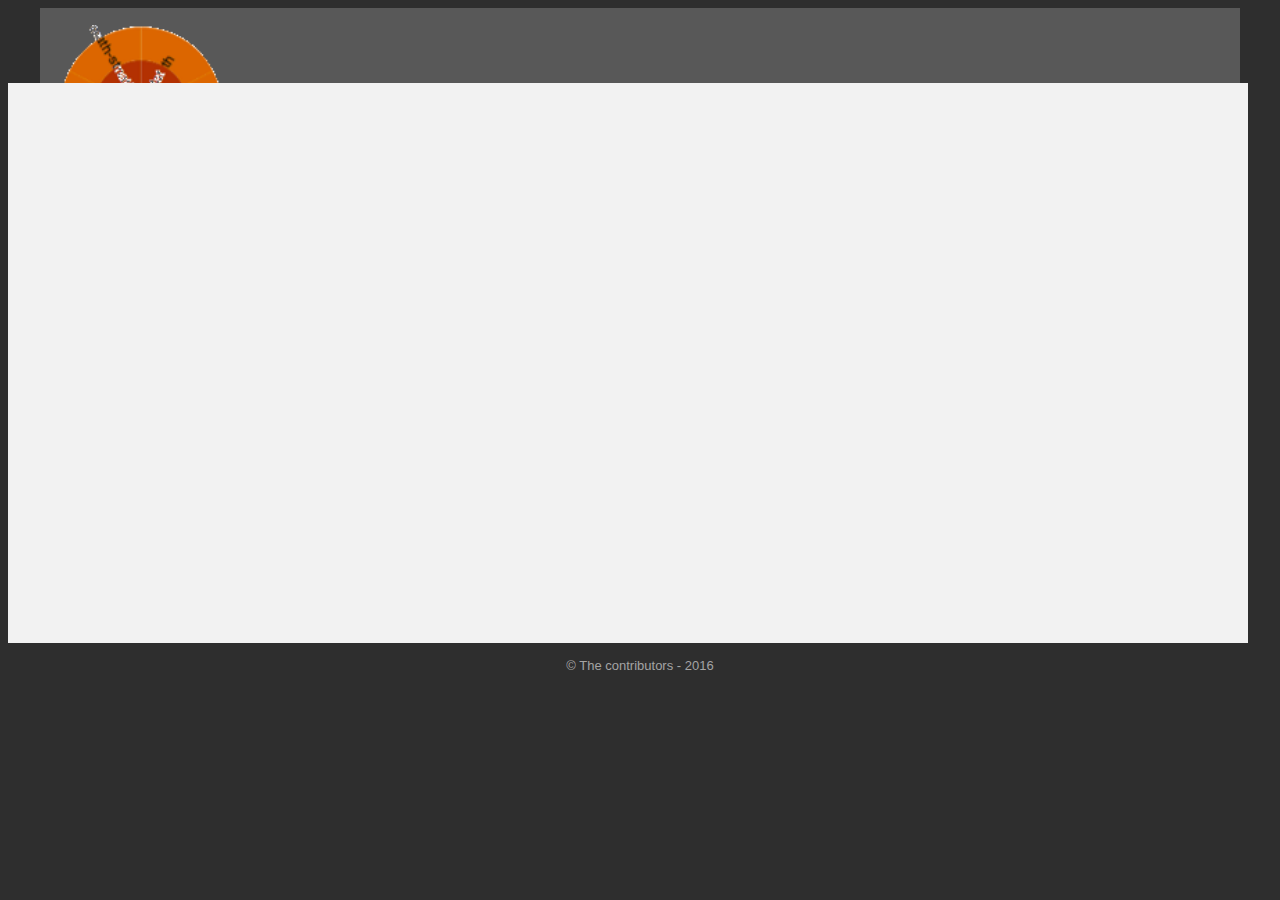
==== index.html @ 244c8a08 "updating to support the latest nerd api - starting nerd javascript client" ====
<!DOCTYPE HTML>
<html>
    <head>
        <meta charset="utf-8" />
        <title>Demo HAL</title>
        <link rel="icon" type="image/x-icon" href="data/images/favicon.ico"/> 
        <link rel="shortcut icon" type="image/x-icon" href="data/images/favicon.ico"/>
        <link rel="stylesheet" href="bower_components/bootstrap/dist/css/bootstrap.min.css"/>
        <!--
                <link rel="stylesheet" href="bower_components/bootstrap-multiselect/dist/css/bootstrap-multiselect.css" type="text/css"/>-->
        <link rel="stylesheet" href="bower_components/components-font-awesome/css/font-awesome.min.css">
        <link rel="stylesheet" href="bower_components/awesome-bootstrap-checkbox/awesome-bootstrap-checkbox.css"/>
        <link rel="stylesheet" href="bower_components/jquery-ui/themes/smoothness/jquery-ui.min.css">

        <link rel="stylesheet" href="css/anhalytics.css"/>
        <link rel="stylesheet" href="css/annotations.css"/>


        <script type="text/javascript" src="bower_components/jquery/dist/jquery.min.js"></script>

        <script type="text/javascript" src="bower_components/jquery-ui/jquery-ui.min.js"></script>
        <script type="text/javascript" src="bower_components/bootstrap/dist/js/bootstrap.min.js"></script>  

        <!--        <script type="text/javascript" src="bower_components/bootstrap-multiselect/dist/js/bootstrap-multiselect.js"></script>-->
        <script type="text/javascript" src="lib/linkify/1.0/jquery.linkify-1.0-min.js"></script>
        <script type="text/javascript" src="bower_components/d3/d3.min.js "></script>
        <script type="text/javascript" src="bower_components/d3-cloud/build/d3.layout.cloud.js "></script>
        <script type="text/javascript" src="bower_components/protovis/protovis-r3.2.js"></script>
        <script type="text/javascript" src="lib/Porter-Stemmer/stemmer.js"></script>

        <!-- for nicer rendering of wikipedia abstracts -->
        <script type="text/javascript" src="lib/wiki/wiki2html.js"></script>
        <link href="lib/wiki/wiky.css" rel="stylesheet" type="text/css">

        <script type="text/x-mathjax-config">
            MathJax.Hub.Config({
            tex2jax: {inlineMath: [['$','$'], ['\\(','\\)']]},
            TeX: {
              extensions: ["mediawiki-texvc.js"]
            }
            });
        </script>
        <script type="text/javascript" src="bower_components/MathJax/MathJax.js?config=TeX-AMS-MML_HTMLorMML"></script>

        <script src="js/resource/config.js"></script>
        <script type="text/javascript" src="js/utilities.js"></script>
        <script type="text/javascript" src="js/elasticsearchquery.js"></script>
        <script type="text/javascript" src="js/parsers.js"></script>
        <script type="text/javascript" src="js/recordBuild.js"></script>
        <script type="text/javascript" src="js/extension.js"></script>
        <script type="text/javascript" src="js/modals.js"></script>
        <!--script type="text/javascript" src="js/disambiguation.js"></script-->
        <script type="text/javascript">
            var options = $.extend(defaults, {
                aggs: [
                    {'field': '$teiCorpus.$teiHeader.$fileDesc.$sourceDesc.$biblStruct.$monogr.$imprint.$date.$type_datePub', 'display': 'publication_date', 'type': 'date', 'view': 'graphic'},
                    {'field': '$teiCorpus.$teiHeader.$profileDesc.$textClass.$classCode.$scheme_halDomain_abbrev', 'display': 'subject-headers', 'size': 20, 'type': 'taxonomy', 'view': 'graphic'},
                    {'field': '$teiCorpus.$teiHeader.$profileDesc.$textClass.$keywords.$type_author.$term.notAnalyzed', 'display': 'keywords', 'size': 10, 'type': 'cloud', 'view': 'graphic'},
                    {'field': '$teiCorpus.$teiHeader.$profileDesc.$langUsage.$language', 'display': 'language', 'size': 6, 'type': 'country', 'view': 'graphic'},
                    {'field': '$teiCorpus.$teiHeader.$fileDesc.$sourceDesc.$biblStruct.$analytic.$author.$affiliation.$org.$desc.$address.key', 'display': 'country', 'size': 6, 'type': 'country', 'view': 'graphic'},
                    {'field': '$teiCorpus.$teiHeader.$fileDesc.$sourceDesc.$biblStruct.$analytic.$author.$affiliation.$org.$orgName', 'display': 'Organisation', 'size': 6, 'type': 'entity', 'view': 'textual'},
                    {'field': '$teiCorpus.$teiHeader.$fileDesc.$sourceDesc.$biblStruct.$analytic.$author.$persName.$fullName.notAnalyzed', 'display': 'Author', 'size': 10, 'type': 'entity', 'view': 'textual'},
                    {'field': '$teiCorpus.$standoff.$category.category', 'display': 'wikipedia_categories', 'size': 10, 'type': 'entity', 'view': 'textual'},
                    {'field': '$teiCorpus.$standoff.$keyterm.preferredTerm', 'display': 'keyterms', 'size': 10, 'type': 'entity', 'view': 'textual'},
                    {'field': '$teiCorpus.$teiHeader.$profileDesc.$textClass.$classCode.$scheme_halTypology_abbrev', 'display': 'document_types', 'size': 20, 'type': 'class', 'view': 'graphic'},
                ]
            });

            var doc_types = {"COMM": "Conference papers", "ART": "Journal articles", "POSTER": "Poster communications", "OUV": "Books", "COUV": "Book section", "DOUV": "Directions of work or proceedings", "REPORT": "Reports", "THESE": "Theses", "HDR": "Accreditation to supervise research", "LECTURE": "Lectures", "UNDEFINED": "Preprints, Working Papers", "OTHER": "Other publications"};
        </script>

        <script type="text/javascript" src="search/hal.facetview.js"></script>
        <script type="text/javascript" src="js/nerd.js"></script>
        <script type="text/javascript" src="js/annotations.js"></script>

        <script type="text/javascript">
            $(function () {
            });
            $(function () {


                $('#facet-view-simple').facetview(options, record_metadata);
                // set up form
                $('.demo-form').submit(function (e) {
                    e.preventDefault();
                    var $form = $(e.target);
                    var _data = {};
                    $.each($form.serializeArray(), function (idx, item) {
                        _data[item.name] = item.value;
                    });
                    $('.facet-view-here').facetview(_data);
                });
            });

        </script>
    </head>

    <body>

        <header>
            <div class="header-container">
                <div class="col-md-2 col-sm-3 col-xs-3 no-padding"><a href="index.html?mode_query=simple"><img src="data/images/LogoAnhalitycs.png" style="padding-left:5px;padding-top:17px;width:1000px;"></a></div>
                <div class="col-md-2 col-sm-3 col-xs-3 no-padding"><a href="https://www.inria.fr" target="_blank"><img src="data/images/logo_INRIA_fr.png"  style="padding-left:40px;padding-top:10px;width:190px;"></a></div>
                <div class="col-md-2 col-sm-3 col-xs-3 no-padding"><a href="https://hal.archives-ouvertes.fr/" target="_blank"><img src="data/images/hal.logo.png"  style="padding-left:40px;padding-top:12px;width:135px;"></a></div>
                <div class="col-lg-4 col-md-5 col-sm-5 col-xs-4 no-padding"></div>
                <div class="col-lg-4 col-md-4 col-sm-3 col-xs-4 pull-right no-padding">
                    <small><span style="padding-left:40px;color:#AE0C0C;position:relative; float:right;">
                            <!--a href="">Documentation</a>
                            <a href="index.html?mode_query=simple">simple</a> 
                            <a href="dashboard.html">dashboard</a-->
                        </span></small>
                </div>
            </div>
        </header>

        <div class="content-container container">
            <div id="facet-view-simple">
                <div id="facetview">
                    <div class="row">
                        <div class="col-md-3 ">
                            <div id="facetview_filters"></div>
                        </div>
                        <div class="col-md-9" id="facetview_rightcol" style="position:relative;" >                            
                            <!--div class="row" id="facetview_presentation" style="margin-bottom: 150px;"></div-->
                            <div id="facetview_searchbars">
                                <!--div id="facetview_searchbar1" style="width:900px" class="row input-group clonedDiv">
                                    <div class="btn-group">
                                        <button id="selected-tei-field1" class=" btn btn-default dropdown-toggle" style="width:80px" data-toggle="dropdown" >all fields <span class="caret"></span></button><ul class="dropdown-menu tei-fields"><li><a href="#">all fields</a></li><li><a href="#">author</a></li><li><a href="#">title</a></li><li><a href="#">abstract</a></li><li><a href="#">keyword</a></li></ul>
                                    </div>
                                    <div class="btn-group">
                                        <button id="selected-lang-field1" class=" selected-lang-field btn btn-default dropdown-toggle" style="width:75px" data-toggle="dropdown">all lang <span class="caret"></span></button><ul class="dropdown-menu lang-fields"><li><a href="#">all lang</a></li><li><a href="#">en</a></li><li><a href="#">fr</a></li><li><a href="#">de</a></li></ul>
                                    </div>
                                        <div class="btn-group"> <button id="selected-bool-field1" class="selected-bool-field btn btn-default dropdown-toggle" style="width:80px" data-toggle="dropdown">must <span class="caret"></span></button><ul class="dropdown-menu bool-fields"><li><a href="#">should</a></li><li><a href="#">must</a></li><li><a href="#">must_not</a></li></ul>
                                    </div>
                                    <div style="min-width: 300px;" class="btn-group">
                                        <input type="text" class="form-control" id="facetview_freetext1" name="q" value="" aria-describedby="sizing-addon1" placeholder="search term" autofocus />
                                    </div>
                                    <div class="btn-group">
                                        <button type="button" class="btn btn-default dropdown-toggle" data-toggle="dropdown" aria-haspopup="true" aria-expanded="false"><span class="glyphicon glyphicon-cog"></span><span class="caret"></span></button><ul class="dropdown-menu"><li><a id="facetview_partial_match" href="">partial match</a></li><li><a id="facetview_exact_match" href="">exact match</a></li><li><a id="facetview_fuzzy_match" href="">fuzzy match</a></li><li><a id="facetview_match_all" href="">match all</a></li><li><a id="facetview_match_any" href="">match any</a></li><li><a href="#">clear all</a></li><li class="divider"></li><li><a target="_blank" href="http://lucene.apache.org/java/2_9_1/queryparsersyntax.html">query syntax doc.</a></li><li class="divider"></li><li><a id="facetview_howmany" href="#">results per page ({{HOW_MANY}})</a></li></ul>
                                        <button type="button" id="disambiguate1" class="btn btn-default" disabled="true">Disambiguate</button>
                                        <button class="btn btn-default" id="facetview_fieldbuttons" href="" type="button"><i class="glyphicon glyphicon-plus"></i></button>
                                    </div>
                                    <div class="btn-group" style="margin-left:10px;"><a id="close-searchbar1" style="display:none; color:black;" onclick='$("#facetview_searchbar1").remove()'><span class="glyphicon glyphicon-remove"></span></a></div>
                                </div-->
                            </div>

                            <div style="clear:both;margin-left:-20px;" id="facetview_selectedfilters"></div>
                            <div class="row" id="results_summary"></div>
                            <div class="row" id="disambiguation_panel"></div>
                            <table class="row table" style="margin-bottom:0px; border-radius:25px;-moz-border-radius:25px;" id="facetview_results"></table>
                            <div class="row table" id="facetview_metadata"></div>
                        </div>
                    </div>
                    <!--div class="note">Our corpus currently includes only HAL-inria papers.</div-->
                </div>
            </div>

        </div>

        <footer>
            <p class="small text-muted">&copy; The contributors - 2016 </p>
        </footer>
    </body>
</html>
---- css/anhalytics.css ----
/** 
 *   Created on : Jan 4, 2016, 2:45:25 PM
 *   Author     : achraf
 */


body {
    padding-top: 0px;
    font-family: "HelveticaNeue", "Helvetica Neue", Helvetica, Arial, sans-serif;
    color: #A4A4A4;
    background-color: #2E2E2E;
    font-size: 12px;
    line-height: 1.5;
}

/* PL: correct sizing of input box for Firefox and Safari */
.input-date {
    /*box-sizing: border-box;*/
    height: 24px; 
    line-height: 24px;
    border-radius: 0;
    -webkit-appearance: none;
    -moz-appearance: none;
    border: 1px solid gray;
}

/* avoid ugly blue focus on search bar */
.form-control:focus{
    border-color: #D42C2C;
    -webkit-box-shadow: none;
    box-shadow: none;
}

#facetview_presentation h1 {
    color: #696565;
    font-size: 22.4px;
    font-weight: 200;
    text-align: center;
    width: 620px;
    padding-bottom: 50px;
    padding-top: 10px;
}

.note {
    background: rgba(74,109,129,.3);
    bottom: 0;
    left: 0;
    color: #1E303C;
    padding: 0 20px;
    position: absolute;
    width: 100%;
    font-weight: bold;
    text-align: center;
    z-index: 10;
}


.input-group {
    padding-right: 100px;
    width: 800px;
}

.no-padding {
    padding: 0!important;
}

.header-container {
    background-color:#585858;
    height: 75px;
    width: 1200px;
    margin-right: auto;
    margin-left: auto;

}

.container {
     background-color: #f2f2f2; 
    color: #222;
    padding: 20px;
    word-break: normal;
    width: 1200px;
    position: relative;
    min-height: 520px;
}

footer p {
    text-align: center;
}

ul, menu, dir {
    display: block;
    list-style-type: disc;
    -webkit-margin-before: 1em;
    -webkit-margin-after: 1em;
    -webkit-margin-start: 0px;
    -webkit-margin-end: 0px;
    -webkit-padding-start: 40px;
    list-style: none;
    margin: 0;
    padding: 0;
}

.row {
    margin-right: -15px;
    margin-left: -15px;
}

.row.result {
    margin-right: -8px;
    margin-left: -8px;
}

div {
    display: block;
}

img {
    max-width: 100%;
    width: auto \9;
    height: auto;
    vertical-align: middle;
    border: 0;
    -ms-interpolation-mode: bicubic;
}

blockquote, h1, h2, h3, h4, h5, h6, q {
    font-family: Roboto,Helvetica,Arial,sans-serif;
    margin-bottom: 15px;
    font-size: 24px;
    color: #000000;
    font-weight: 400;
}

h1 {
    font-size: 30px;
}

h3 {
    font-size: 14px;
    line-height: 1.43;
}

/*a:focus, a:hover, a:active {
    color: #3367d6;
    text-decoration: underline;
}*/

#facetview_rightcol a:focus{outline:thin dotted #BC0E0E;outline:5px auto -webkit-focus-ring-color;outline-offset:-2px;}
#facetview_rightcol a:hover,a:active{outline:0;color:#BC0E0E;}
#facetview_rightcol a{color:#D42C2C;text-decoration:none;}                
#facetview_rightcol a:hover{text-decoration:underline;}

/* PL: tables */ 

/* .table th{background-color:#FCF8E3;} 
.table tr{background-color:#FCF8E3;}       */
.table { 
    border-radius:25px; 
    -moz-border-radius: 25px;
    -webkit-border-radius: 25px;
}
.table th{background-color:#FFFFFF;} 
.table tr{background-color:#FFFFFF; border-collapse: separate; }
.table tbody tr.highlight td { background-color: #F2DEDE; word-break:normal; }

p {word-break:normal;font-size: 13px;}
span {word-break:normal;}


/* PUBLICATION  */

.pdf-icon {
    background: url('../data/images/pdf.png') no-repeat 0 0;
    background-size: 34px 34px;
    background-color: #4285f4;
    border-radius: 50%;
    height: 34px;
    margin: .7em 0 .4em .4em;
    text-indent: -5000px;
    width: 34px;
    margin-right: 10px;
}

.publication-sidebar-link {
    border-bottom: 1px solid #ddd;
    border-top: 1px solid #ddd;
}

.publication-content{
    margin-bottom: 30px;
    clear: both;
    margin-top: 30px;
    margin: auto;
    max-width: 1000px;
    font-family: Roboto,Helvetica,Arial,sans-serif;
    background-color: white;

}

.publication-meta-block{
    margin: 0 -1.53374233129%;
    width: 103.067484663%;
    border-top: 1px solid #ddd;
    padding: 1.5em 0 0 0;
}


.my-col-4, .my-col-8 {
    float: left;
    margin: 0 1.4880952381% 20px;
}

.my-col-4{
    width: 30.3571428571%;
}

.my-col-8 {
    width: 63.6904761905%;
}

.publication-meta-block p {
    color: #445a64;
    font-size: 14px;
    font-weight: 400;
}

.publication-title{
    margin-bottom: 35px;
}
.publication-abstract{

    border-top: 1px solid #ddd;
    padding: 1.5em 0 0 0;
}

.publication-abstract h2:first-child, .publication-abstract h3:first-child {
    margin-left: 1rem;
    margin-top: 0;
}

.publication-abstract-text{
    border-top: 1px solid #ddd;
    padding: 1.5em 0 0 0;
    margin-bottom: 20px;
}

.abstract {
    padding: 0 1em;
    font-weight: 400;
    font-size: 14px;
    color: #445a64;
}

.keywords {
    padding: 0 1em;
    font-weight: 400;
    font-size: 14px;
    color: #445a64;
}


/* PROFILE  */


.profile-content{
    margin-bottom: 30px;
    clear: both;
    margin-top: 30px;
    margin: auto;
    width: 1170px;
    color: #2e414f;
    font-family: helvetica neue,helvetica,arial,sans-serif;
    background-color: white;
}

.profile-content a {
    font-family: 'Open Sans', Helvetica, Arial, Lucida, sans-serif;
    color: #000000;
}

.sidebar{
    border-top: 1px solid #ddd;
    padding: 1.5em 0 0 0;
    
}

.profile-unit{
    margin: 0 0 3em;
}

.profile-unit img {
    border-radius: 3px;
    box-shadow: 0 0 3px 0 rgba(0,0,0,0.33);
    width: 124px;
    height: 155px;
    float: left;
    margin: 0 0 .5em;
}

.profile-unit ul {
    margin-left: 135px;
}

.no-marker {
    list-style-type: none;
    margin: 0;
}

.sidebar li {
    font-size: 14px;
    font-weight: 400;
}
.ra-list li {
    line-height: 1.2;
    padding: .25em 0;
}

.mainbar{
    border-top: 1px solid #ddd;
    padding: 1.5em 0 0 0;
}
/*
.profile-research-interests{
    border-top: 1px solid #ddd;
}*/

.co-author {
    float: left;
    height: 4em;
    margin: 0 1% 2% 0;
    width: 40%;
}

.co-author>a {
    clear: left;
    display: block;
}

.pub-list {
        margin: 0;
        
}

.pub-list li {
    padding: 1.5em 1em;
    border-top: 1px solid #ddd;
    list-style-type: none;
    margin: 0;
    padding: 1em;
}

.pub-list .pub-title {
    font-size: 15px;
    color: #757575;
}
.pub-list p {
    color: #445a64;
}
.pub-list p {
    color: #666;
    margin: .4em 0;
    padding: 0;
}


/* INSTITUTION  */
.institution-content{
    margin-bottom: 30px;
    clear: both;
    margin-top: 30px;
    margin: auto;
    width: 1170px;
    font-family: Roboto,Helvetica,Arial,sans-serif;
    background-color: white;
}
.member{
    float: left;
    height: 4em;
    margin: 0 1% 2% 0;
    width: 20%;
}


/* PL: bellow, all the CSS for facet viewing */

#facetview_freetext{
    -moz-border-radius: 0px;
    -webkit-border-radius: 0px;
    border-radius: 0px;
}
#facetview_freeclass{
    -moz-border-radius: 0px;
    -webkit-border-radius: 0px;
    border-radius: 0px;
}
#facetview_filters2 h3{
    margin:40px 0 20px 0;
}
#facetview_filters h3{
    margin:0px 0 0px 0;
}
#facetview_advanced{ 
    float:left;
    clear:left;
    margin:10px;
    padding:3px 5px 5px 5px;
    -moz-border-radius: 5px;
    -webkit-border-radius: 5px;
    border-radius: 5px;
    border:1px solid #a1a1a1;
    color:#a1a1a1;
    overflow:hidden;
    width:165px;
}
#facetview_advanced select{
    width:160px;
    background:#fff;
    border:1px solid #a1a1a1;
    color:#a1a1a1;
    font-size:11px;
    -moz-border-radius: 2px;
    -webkit-border-radius: 2px;
    border-radius: 2px;
}
#facetview_visualisation{
    border:1px solid #ccc;
    margin:10px 0 10px 0;
    -moz-border-radius: 5px;
    -webkit-border-radius: 5px;
    border-radius: 5px;
}
.node{
    cursor:pointer;
}
.facetview_filterchoice{
    text-decoration:none;
    color:#373737;
}
.facetview_filterselected {
    margin:5px;
    border-color: firebrick;
}
.facetview_freetext_filterdiv{
    float:left;
    clear:both;
    background:#eee;
    padding:0;
    color:green;
    width:100%;
}
.facetview_advancedshow{
    text-decoration:none;
    color:#a1a1a1;
}

.facetview_resultactions a{
    color:#353535;
    font-weight:bold;
    text-decoration:none;
    margin:0 5px 0 5px;
}


/* for decent positioning of multiple glyphicons*/
.btn .glyphicon {
    margin-right: 4px;
    vertical-align: middle;
    text-align: center;
} 

.btn.btn-icon .glyphicon {
    margin-right: 0;
}
---- css/annotations.css ----
/**
 *  Ad hoc Modifications to Bootstrap 
 * 
 *  Author: Patrice Lopez        
 */


.label {
    padding: 1px 3px 2px;
    font-size: 10px;
    font-weight: bold;
    color: #ffffff;
    text-transform: uppercase;
    text-decoration: none;
    white-space: nowrap;
    background-color: #87A1A8;
    -webkit-border-radius: 3px;
    -moz-border-radius: 3px;
    border-radius: 3px;
}
.label.location {
    background-color: #398739;
}
.label.person {
    background-color: #c43c35;
}
.label.period {
    background-color: #f89406;
}
.label.event {
    background-color: #01A9DB;
}
.label.national {
    background-color: #8904B1;
}
.label.measure {
    background-color: #c43c35;
}
.label.acronym {
    background-color: #c43c35;
}
.label.institution {
    background-color: #c43c35;
}
.label.sense {
    background-color: #87A1A8;
}


.label.biology {
    background-color: #398739;
}
.label.chemistry {
    background-color: #c43c35;
}
.label.food {
    background-color: #398739;
}
.label.medicine {
    background-color: #f89406;
}
.label.anatomy {
    background-color: #f89406;
}
.label.engineering {
    background-color: #01A9DB;
}
.label.animals {
    background-color: #8904B1;
}
.label.plants {
    background-color: #c43c35;
}
.label.earth {
    background-color: #c43c35;
}
.label.mathematics {
    background-color: #c43c35;
}
.label.physics {
    background-color: #87A1A8;
}
.label.architecture {
    background-color: #A901DB;
}
.label.astronautics {
    background-color: #87A1A8;
}
.label.telecommunication {
    background-color: #5C460C;
}
.label.computer_science {
    background-color: #04B4AE;
}
.label.environment {
    background-color: #31B404;
}


.label.pubtype {
    background-color: #d9534f;
    font-size: 8px;
}

/* specific additions for the example index page */
.nav-logo img {
    margin-top: 4px;
}

h4 {
    line-height: 28px;
    margin-bottom: 10px;
}

/*  For Code Snippets
        ============================================ */

code, pre, pre.prettyprint {
    background-color: #fee9cc;
}
pre, pre.prettyprint {
    padding: 16px 20px;
    margin: 10px 0;
    -webkit-border-radius: 6px; 
    -moz-border-radius: 6px;
    border-radius: 6px;
    max-width: 100%;
}

.alert pre {
    text-shadow: none;
}

/* Pretty printing styles. Used with prettify.js. */

/* SPAN elements with the classes below are added by prettyprint. */
.pln { color: #000 }  /* plain text */

@media screen {
    .str { color: #080 }  /* string content */
    .kwd { color: #008 }  /* a keyword */
    .com { color: #800 }  /* a comment */
    .typ { color: #606 }  /* a type name */
    .lit { color: #066 }  /* a literal value */
    /* punctuation, lisp open bracket, lisp close bracket */
    .pun, .opn, .clo { color: #660 }
    .tag { color: #008 }  /* a markup tag name */
    .atn { color: #606 }  /* a markup attribute name */
    .atv { color: #080 }  /* a markup attribute value */
    .dec, .var { color: #606 }  /* a declaration; a variable name */
    .fun { color: red }  /* a function name */
}

/* Use higher contrast and text-weight for printable form. */
@media print, projection {
    .str { color: #060 }
    .kwd { color: #006; font-weight: bold }
    .com { color: #600; font-style: italic }
    .typ { color: #404; font-weight: bold }
    .lit { color: #044 }
    .pun, .opn, .clo { color: #440 }
    .tag { color: #006; font-weight: bold }
    .atn { color: #404 }
    .atv { color: #060 }
}

/*a:focus{outline:thin dotted #BC0E0E;outline:5px auto -webkit-focus-ring-color;outline-offset:-2px;}
a:hover,a:active{outline:0;color:#BC0E0E;}
a{color:#767676;text-decoration:none;}                
a:hover{color:#BC0E0E;text-decoration:underline;}*/

h3{ color:#70695C; }

a.section-not-active { color: #848484; }
a.section-active { color: #BC0E0E; }
span.section-not-active { color: #848484; }
span.section-active { color: #BC0E0E; }

.info-sense-box,.details-list {
    margin:1px 1;padding:5px 2px 3px 2px;border:1px solid #87A1A8;background-color:#87A1A8;border-radius:5px;
    font-size:14px;
}

.info-sense-box.location {
    background-color: #398739;
}
.info-sense-box.person {
    background-color: #c43c35;
}
.info-sense-box.period {
    background-color: #f89406;
}
.info-sense-box.event {
    background-color: #01A9DB;
}
.info-sense-box.national {
    background-color: #8904B1;
}
.info-sense-box.measure {
    background-color: #c43c35;
}
.info-sense-box.acronym {
    background-color: #c43c35;
}
.info-sense-box.institution {
    background-color: #c43c35;
}
.info-sense-box.sense {
    background-color: #87A1A8;
}


/* Mini layout previews
-------------------------------------------------- */
.mini-layout {
    -webkit-border-radius: 6px;
    -moz-border-radius: 6px;
    border-radius: 6px;
    -webkit-box-shadow: 0 0px 0px rgba(0,0,0,.075);
    -moz-box-shadow: 0 0px 0px rgba(0,0,0,.075);
    box-shadow: 0 0px 0px rgba(0,0,0,.075);
}
/*.mini-layout,
.mini-layout .mini-layout-body,
.mini-layout.fluid .mini-layout-sidebar {
  height: 300px;
}*/
.mini-layout {
    margin-bottom: 20px;
    padding: 9px;
}
.mini-layout div {
    -webkit-border-radius: 3px;
    -moz-border-radius: 3px;
    border-radius: 3px;
}
.mini-layout .mini-layout-body {
    background-color: #dceaf4;
    margin: 0 auto;
    width: 70%;
}
.mini-layout.fluid .mini-layout-sidebar,
.mini-layout.fluid .mini-layout-header,
.mini-layout.fluid .mini-layout-body {
    float: left;
}
.mini-layout.fluid .mini-layout-sidebar {
    background-color: #bbd8e9;
    width: 20%;
}
.mini-layout.fluid .mini-layout-body {
    width: 77.5%;
    margin-left: 2.5%;
}

.btn-info{background-color:#FE9A2E;background-image:-moz-linear-gradient(top, #FE9A2E, #FE9A2E);background-image:-ms-linear-gradient(top, #FE9A2E, #FE9A2E);background-image:-webkit-gradient(linear, 0 0, 0 100%, from(#FE9A2E), to(#FE9A2E));background-image:-webkit-linear-gradient(top, #FE9A2E, #FE9A2E);background-image:-o-linear-gradient(top, #FE9A2E, #FE9A2E);background-image:linear-gradient(top, #FE9A2E, #FE9A2E);background-repeat:repeat-x;filter:progid:DXImageTransform.Microsoft.gradient(startColorstr='#87A1A8', endColorstr='#87A1A8', GradientType=0);border-color:#FE9A2E #FE9A2E #1f6377;border-color:rgba(0, 0, 0, 0.1) rgba(0, 0, 0, 0.1) rgba(0, 0, 0, 0.25);filter:progid:DXImageTransform.Microsoft.gradient(enabled = false);}.btn-info:hover,.btn-info:active,.btn-info.active,.btn-info.disabled,.btn-info[disabled]{background-color:#FE9A2E;border-color:firebrick;}
.btn-info:active,.btn-info.active{background-color:#FE9A2E;}

.btn-warning{background-color:#FE9A2E;background-image:-moz-linear-gradient(top, #FE9A2E, #FE9A2E);background-image:-ms-linear-gradient(top, #FE9A2E, #FE9A2E);background-image:-webkit-gradient(linear, 0 0, 0 100%, from(#FE9A2E), to(#FE9A2E));background-image:-webkit-linear-gradient(top, #FE9A2E, #FE9A2E);background-image:-o-linear-gradient(top, #FE9A2E, #FE9A2E);background-image:linear-gradient(top, #FE9A2E, #FE9A2E);background-repeat:repeat-x;filter:progid:DXImageTransform.Microsoft.gradient(startColorstr='#87A1A8', endColorstr='#87A1A8', GradientType=0);border-color:#FE9A2E #FE9A2E #1f6377;border-color:rgba(0, 0, 0, 0.1) rgba(0, 0, 0, 0.1) rgba(0, 0, 0, 0.25);filter:progid:DXImageTransform.Microsoft.gradient(enabled = false);}.btn-warning:hover,.btn-warning:active,.btn-warning.active,.btn-warning.disabled,.btn-warning[disabled]{background-color:#FE9A2E;border-color:firebrick;}
.btn-warning:active,.btn-warning.active{background-color:#FE9A2E;}

.popover[data-color=location] .popover-title {
    background-color: #398739; color: white;
}

.popover[data-color=person] .popover-title {
    background-color: #c43c35; color: white;
}

.popover[data-color=period] .popover-title {
    background-color: #f89406; color: white;
}

.popover[data-color=event] .popover-title {
    background-color: #01A9DB; color: white;
}

.popover[data-color=national] .popover-title {
    background-color: #8904B1; color: white;
}

.popover[data-color=measure] .popover-title {
    background-color: #c43c35; color: white;
}

.popover[data-color=acronym] .popover-title {
    background-color: #c43c35; color: white;
}

.popover[data-color=institution] .popover-title {
    background-color: #c43c35; color: white;
}

.popover-title {
    background-color: #585858; color: white;
}

.popover-content{
    width:400px;  
}

.popover{
    max-width: inherit;
    max-height: inherit;
}

/* DOMAINS */
.info-sense-box.biology {
    background-color: #398739;
}
.info-sense-box.chemistry {
    background-color: #c43c35;
}
.info-sense-box.food {
    background-color: #398739;
}
.info-sense-box.medicine {
    background-color: #f89406;
}
.info-sense-box.anatomy {
    background-color: #f89406;
}
.info-sense-box.engineering {
    background-color: #01A9DB;
}
.info-sense-box.animals {
    background-color: #8904B1;
}
.info-sense-box.plants {
    background-color: #c43c35;
}
.info-sense-box.earth {
    background-color: #c43c35;
}
.info-sense-box.mathematics {
    background-color: #c43c35;
}
.info-sense-box.physics {
    background-color: #87A1A8;
}
.info-sense-box.architecture {
    background-color: #A901DB;
}
.info-sense-box.astronautics {
    background-color: #87A1A8;
}
.info-sense-box.telecommunication {
    background-color: #5C460C;
}
.info-sense-box.computer_science {
    background-color: #04B4AE;
}
.info-sense-box.environment {
    background-color: #31B404;
}


/* red: #BC0E0E */
/* orange #FFAA00 */
/* the cendari grey blue: #87A1A8 */
---- lib/wiki/wiky.css ----
@charset "UTF-8";
.wiky_preview_area {
	font-family: "Helvetica Neue", Arial, Helvetica, 'Liberation Sans', FreeSans, sans-serif;
	font-size: 13px;
	line-height: 1.5em;
	color: #666;
	font-weight:350;
	width:600px;
	display:block;
}
.wiky_preview_area h2{
	font-size:24px;
	color:#333;
	font-weight:400;
	
	text-shadow:0 1px 0 rgba(000, 000, 000, .4);
}
.wiky_preview_area h3{
	font-size:18px;
	color:#555;
	font-weight:400;
	
	text-shadow:0 1px 0 rgba(000, 000, 000, .4);
}
.wiky_preview_area img{
	background-repeat: repeat;
	width: 400px;
	-webkit-border-radius: 10px;
	-moz-border-radius: 10px;
	border-radius: 10px;
	-webkit-box-shadow:0 1px  3px rgba(0, 0, 0, .8);
	-moz-box-shadow:0 1px  3px rgba(0, 0, 0, .8);
	box-shadow:0 1px  3px rgba(0, 0, 0, .8);
}
.wiky_preview_area a{
	color:#bc0e0e;
	padding:5px;
	font-weight:400;
	
	background: #999; /* for non-css3 browsers */

	filter: progid:DXImageTransform.Microsoft.gradient(startColorstr='#cccccc', endColorstr='#000000'); /* for IE */
	background: -webkit-gradient(linear, left top, left bottom, from(#ccc), to(#000)); /* for webkit browsers */
	background: -moz-linear-gradient(top,  #ccc,  #000); /* for firefox 3.6+ */ 
	
	-webkit-border-radius: 4px;
	-moz-border-radius: 4px;
	border-radius: 4px;

	-webkit-box-shadow:none;
	-moz-box-shadow:none;
	box-shadow:none;

	text-shadow:0 1px 0 rgba(255, 255, 255, 1);
}

.wiky_preview_area a:hover{
	color:#333;
	padding:5px;
	font-weight:400;
	text-decoration:none;
	
	-webkit-border-radius: 4px;
	-moz-border-radius: 4px;
	border-radius: 4px;

	-webkit-box-shadow:0 1px  3px rgba(0, 0, 0, .3);
	-moz-box-shadow:0 1px  3px rgba(0, 0, 0, .3);
	box-shadow:0 1px  3px rgba(0, 0, 0, .3);

	text-shadow:0 1px 0 rgba(255, 255, 255, 1);
}


.wiky_preview_area > ol, 
.wiky_preview_area > ul, 
.wiky_preview_area > ul > li,
.wiky_preview_area > ol > li {
	list-style: disc inside none;
}

.wiky_preview_area2 a{
	color:#840909;
}
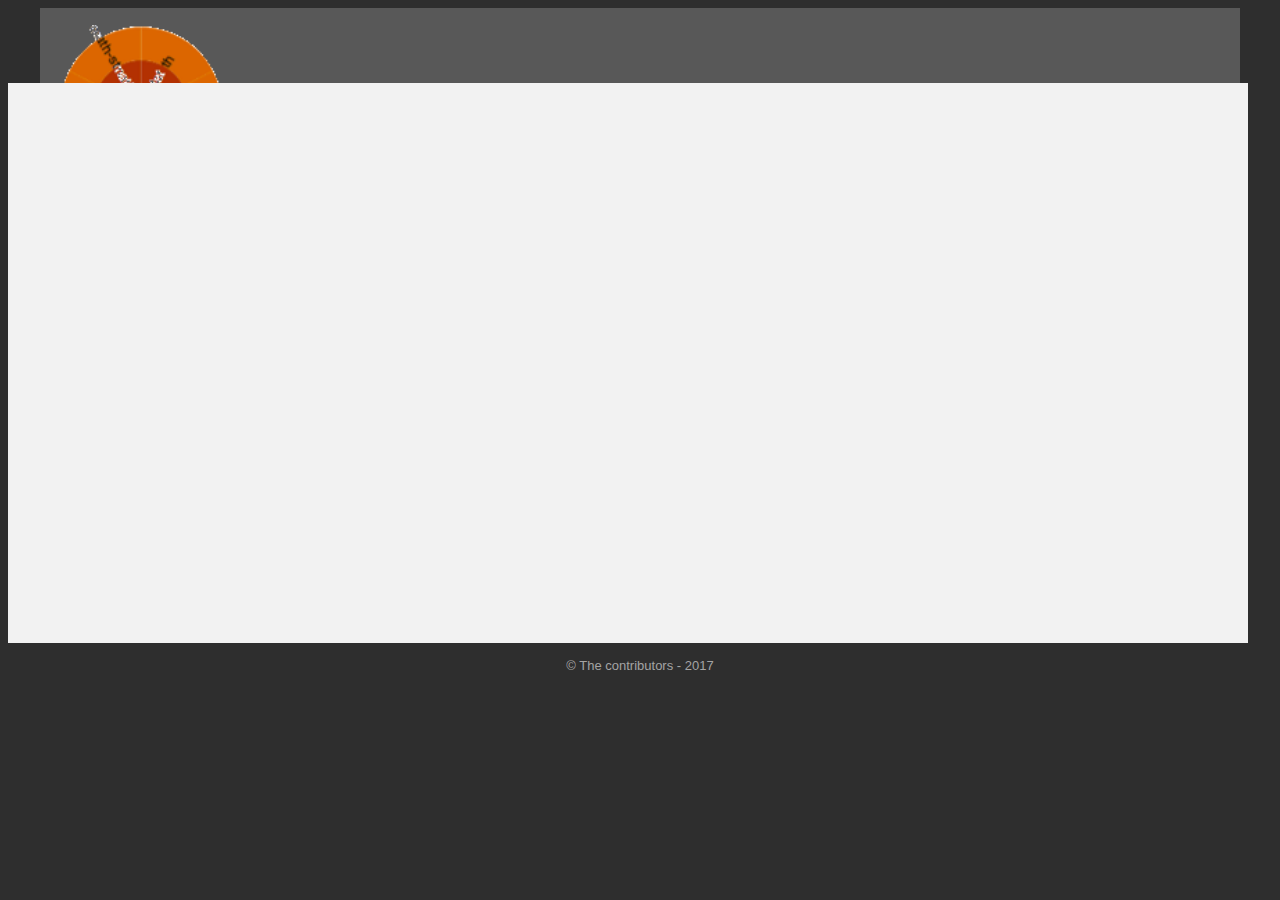
==== commit 8caa9459: "Make domain facet field generic." ====
--- a/index.html
+++ b/index.html
@@ -3,7 +3,7 @@
     <head>
         <meta charset="utf-8" />
         <title>Demo HAL</title>
-        <link rel="icon" type="image/x-icon" href="data/images/favicon.ico"/> 
+        <link rel="icon" type="image/x-icon" href="data/images/favicon.ico"/>
         <link rel="shortcut icon" type="image/x-icon" href="data/images/favicon.ico"/>
         <link rel="stylesheet" href="bower_components/bootstrap/dist/css/bootstrap.min.css"/>
         <!--
@@ -19,18 +19,29 @@
         <script type="text/javascript" src="bower_components/jquery/dist/jquery.min.js"></script>
 
         <script type="text/javascript" src="bower_components/jquery-ui/jquery-ui.min.js"></script>
-        <script type="text/javascript" src="bower_components/bootstrap/dist/js/bootstrap.min.js"></script>  
+        <script type="text/javascript" src="bower_components/bootstrap/dist/js/bootstrap.min.js"></script>
 
         <!--        <script type="text/javascript" src="bower_components/bootstrap-multiselect/dist/js/bootstrap-multiselect.js"></script>-->
         <script type="text/javascript" src="lib/linkify/1.0/jquery.linkify-1.0-min.js"></script>
         <script type="text/javascript" src="bower_components/d3/d3.min.js "></script>
         <script type="text/javascript" src="bower_components/d3-cloud/build/d3.layout.cloud.js "></script>
         <script type="text/javascript" src="bower_components/protovis/protovis-r3.2.js"></script>
+
+
+        <link type="text/css" href="lib/pdf.js/web/text_layer_builder.css" rel="stylesheet"/>
+        <link type="text/css" href="lib/pdf.js/web/annotation_layer_builder.css" rel="stylesheet"/>
+        <script type="text/javascript" src="lib/pdf.js/web/text_layer_builder.js"></script>
+        <script type="text/javascript" src="lib/pdf.js/web/pdf_link_service.js"></script>
+        <script type="text/javascript" src="lib/pdf.js/web/annotation_layer_builder.js"></script>
+        <script type="text/javascript" src="lib/pdf.js/build/pdf.js"></script>
+
         <script type="text/javascript" src="lib/Porter-Stemmer/stemmer.js"></script>
+
+
 
         <!-- for nicer rendering of wikipedia abstracts -->
         <script type="text/javascript" src="lib/wiki/wiki2html.js"></script>
-        <link href="lib/wiki/wiky.css" rel="stylesheet" type="text/css">
+        <link href="lib/wiki/wiky.css" rel="stylesheet" type="text/css"/>
 
         <script type="text/x-mathjax-config">
             MathJax.Hub.Config({
@@ -46,15 +57,18 @@
         <script type="text/javascript" src="js/utilities.js"></script>
         <script type="text/javascript" src="js/elasticsearchquery.js"></script>
         <script type="text/javascript" src="js/parsers.js"></script>
+        <script type="text/javascript" src="js/annotations.js"></script>
         <script type="text/javascript" src="js/recordBuild.js"></script>
         <script type="text/javascript" src="js/extension.js"></script>
         <script type="text/javascript" src="js/modals.js"></script>
+        <script type="text/javascript" src="js/quantities.js"></script>
+        <script type="text/javascript" src="data/units.json"></script>
         <!--script type="text/javascript" src="js/disambiguation.js"></script-->
         <script type="text/javascript">
             var options = $.extend(defaults, {
                 aggs: [
-                    {'field': '$teiCorpus.$teiHeader.$fileDesc.$sourceDesc.$biblStruct.$monogr.$imprint.$date.$type_datePub', 'display': 'publication_date', 'type': 'date', 'view': 'graphic'},
-                    {'field': '$teiCorpus.$teiHeader.$profileDesc.$textClass.$classCode.$scheme_halDomain_abbrev', 'display': 'subject-headers', 'size': 20, 'type': 'taxonomy', 'view': 'graphic'},
+                    {'field': '$teiCorpus.$teiHeader.$fileDesc.$sourceDesc.$biblStruct.$monogr.$imprint.$date.$type_published', 'display': 'publication_date', 'type': 'date', 'view': 'graphic'},
+                    {'field': '$teiCorpus.$teiHeader.$profileDesc.$textClass.$classCode.$scheme_domain', 'display': 'subject-domains', 'size': 20, 'type': 'taxonomy', 'view': 'graphic'},
                     {'field': '$teiCorpus.$teiHeader.$profileDesc.$textClass.$keywords.$type_author.$term.notAnalyzed', 'display': 'keywords', 'size': 10, 'type': 'cloud', 'view': 'graphic'},
                     {'field': '$teiCorpus.$teiHeader.$profileDesc.$langUsage.$language', 'display': 'language', 'size': 6, 'type': 'country', 'view': 'graphic'},
                     {'field': '$teiCorpus.$teiHeader.$fileDesc.$sourceDesc.$biblStruct.$analytic.$author.$affiliation.$org.$desc.$address.key', 'display': 'country', 'size': 6, 'type': 'country', 'view': 'graphic'},
@@ -62,7 +76,7 @@
                     {'field': '$teiCorpus.$teiHeader.$fileDesc.$sourceDesc.$biblStruct.$analytic.$author.$persName.$fullName.notAnalyzed', 'display': 'Author', 'size': 10, 'type': 'entity', 'view': 'textual'},
                     {'field': '$teiCorpus.$standoff.$category.category', 'display': 'wikipedia_categories', 'size': 10, 'type': 'entity', 'view': 'textual'},
                     {'field': '$teiCorpus.$standoff.$keyterm.preferredTerm', 'display': 'keyterms', 'size': 10, 'type': 'entity', 'view': 'textual'},
-                    {'field': '$teiCorpus.$teiHeader.$profileDesc.$textClass.$classCode.$scheme_halTypology_abbrev', 'display': 'document_types', 'size': 20, 'type': 'class', 'view': 'graphic'},
+                    {'field': '$teiCorpus.$teiHeader.$profileDesc.$textClass.$classCode.$scheme_typology', 'display': 'document_types', 'size': 20, 'type': 'class', 'view': 'graphic'},
                 ]
             });
 
@@ -70,8 +84,6 @@
         </script>
 
         <script type="text/javascript" src="search/hal.facetview.js"></script>
-        <script type="text/javascript" src="js/nerd.js"></script>
-        <script type="text/javascript" src="js/annotations.js"></script>
 
         <script type="text/javascript">
             $(function () {
@@ -102,11 +114,12 @@
                 <div class="col-md-2 col-sm-3 col-xs-3 no-padding"><a href="index.html?mode_query=simple"><img src="data/images/LogoAnhalitycs.png" style="padding-left:5px;padding-top:17px;width:1000px;"></a></div>
                 <div class="col-md-2 col-sm-3 col-xs-3 no-padding"><a href="https://www.inria.fr" target="_blank"><img src="data/images/logo_INRIA_fr.png"  style="padding-left:40px;padding-top:10px;width:190px;"></a></div>
                 <div class="col-md-2 col-sm-3 col-xs-3 no-padding"><a href="https://hal.archives-ouvertes.fr/" target="_blank"><img src="data/images/hal.logo.png"  style="padding-left:40px;padding-top:12px;width:135px;"></a></div>
+                <div class="col-md-2 col-sm-3 col-xs-3 no-padding"><a href="http://www.istex.fr/" target="_blank"><img src="data/images/logo-istex.png"  style="padding-left:0px;padding-top:22px;width:120px;"/></a></div>
                 <div class="col-lg-4 col-md-5 col-sm-5 col-xs-4 no-padding"></div>
                 <div class="col-lg-4 col-md-4 col-sm-3 col-xs-4 pull-right no-padding">
                     <small><span style="padding-left:40px;color:#AE0C0C;position:relative; float:right;">
                             <!--a href="">Documentation</a>
-                            <a href="index.html?mode_query=simple">simple</a> 
+                            <a href="index.html?mode_query=simple">simple</a>
                             <a href="dashboard.html">dashboard</a-->
                         </span></small>
                 </div>
@@ -120,7 +133,7 @@
                         <div class="col-md-3 ">
                             <div id="facetview_filters"></div>
                         </div>
-                        <div class="col-md-9" id="facetview_rightcol" style="position:relative;" >                            
+                        <div class="col-md-9" id="facetview_rightcol" style="position:relative;" >
                             <!--div class="row" id="facetview_presentation" style="margin-bottom: 150px;"></div-->
                             <div id="facetview_searchbars">
                                 <!--div id="facetview_searchbar1" style="width:900px" class="row input-group clonedDiv">
@@ -147,6 +160,7 @@
                             <div style="clear:both;margin-left:-20px;" id="facetview_selectedfilters"></div>
                             <div class="row" id="results_summary"></div>
                             <div class="row" id="disambiguation_panel"></div>
+                            <div class="row" id="quantities_panel"></div>
                             <table class="row table" style="margin-bottom:0px; border-radius:25px;-moz-border-radius:25px;" id="facetview_results"></table>
                             <div class="row table" id="facetview_metadata"></div>
                         </div>
@@ -158,7 +172,7 @@
         </div>
 
         <footer>
-            <p class="small text-muted">&copy; The contributors - 2016 </p>
+            <p class="small text-muted">&copy; The contributors - 2017 </p>
         </footer>
     </body>
 </html>
--- a/lib/pdf.js/web/text_layer_builder.css
+++ b/lib/pdf.js/web/text_layer_builder.css
@@ -0,0 +1,82 @@
+/* Copyright 2014 Mozilla Foundation
+ *
+ * Licensed under the Apache License, Version 2.0 (the "License");
+ * you may not use this file except in compliance with the License.
+ * You may obtain a copy of the License at
+ *
+ *     http://www.apache.org/licenses/LICENSE-2.0
+ *
+ * Unless required by applicable law or agreed to in writing, software
+ * distributed under the License is distributed on an "AS IS" BASIS,
+ * WITHOUT WARRANTIES OR CONDITIONS OF ANY KIND, either express or implied.
+ * See the License for the specific language governing permissions and
+ * limitations under the License.
+ */
+
+.textLayer {
+  position: absolute;
+  left: 0;
+  top: 0;
+  right: 0;
+  bottom: 0;
+  overflow: hidden;
+  opacity: 0.2;
+  line-height: 1.0;
+}
+
+.textLayer > div {
+  color: transparent;
+  position: absolute;
+  white-space: pre;
+  cursor: text;
+  -webkit-transform-origin: 0% 0%;
+  -moz-transform-origin: 0% 0%;
+  -o-transform-origin: 0% 0%;
+  -ms-transform-origin: 0% 0%;
+  transform-origin: 0% 0%;
+}
+
+.textLayer .highlight {
+  margin: -1px;
+  padding: 1px;
+
+  background-color: rgb(180, 0, 170);
+  border-radius: 4px;
+}
+
+.textLayer .highlight.begin {
+  border-radius: 4px 0px 0px 4px;
+}
+
+.textLayer .highlight.end {
+  border-radius: 0px 4px 4px 0px;
+}
+
+.textLayer .highlight.middle {
+  border-radius: 0px;
+}
+
+.textLayer .highlight.selected {
+  background-color: rgb(0, 100, 0);
+}
+
+.textLayer ::selection { background: rgb(0,0,255); }
+.textLayer ::-moz-selection { background: rgb(0,0,255); }
+
+.textLayer .endOfContent {
+  display: block;
+  position: absolute;
+  left: 0px;
+  top: 100%;
+  right: 0px;
+  bottom: 0px;
+  z-index: -1;
+  cursor: default;
+  -webkit-user-select: none;
+  -ms-user-select: none;
+  -moz-user-select: none;
+}
+
+.textLayer .endOfContent.active {
+  top: 0px;
+}
--- a/lib/pdf.js/web/annotation_layer_builder.css
+++ b/lib/pdf.js/web/annotation_layer_builder.css
@@ -0,0 +1,77 @@
+/* Copyright 2014 Mozilla Foundation
+ *
+ * Licensed under the Apache License, Version 2.0 (the "License");
+ * you may not use this file except in compliance with the License.
+ * You may obtain a copy of the License at
+ *
+ *     http://www.apache.org/licenses/LICENSE-2.0
+ *
+ * Unless required by applicable law or agreed to in writing, software
+ * distributed under the License is distributed on an "AS IS" BASIS,
+ * WITHOUT WARRANTIES OR CONDITIONS OF ANY KIND, either express or implied.
+ * See the License for the specific language governing permissions and
+ * limitations under the License.
+ */
+
+.annotationLayer section {
+  position: absolute;
+}
+
+.annotationLayer .linkAnnotation > a {
+  position: absolute;
+  font-size: 1em;
+  top: 0;
+  left: 0;
+  width: 100%;
+  height: 100%;
+}
+
+.annotationLayer .linkAnnotation > a /* -ms-a */  {
+  background: url("[data-uri]") 0 0 repeat;
+}
+
+.annotationLayer .linkAnnotation > a:hover {
+  opacity: 0.2;
+  background: #ff0;
+  box-shadow: 0px 2px 10px #ff0;
+}
+
+.annotationLayer .textAnnotation img {
+  position: absolute;
+  cursor: pointer;
+}
+
+.annotationLayer .popupWrapper {
+  position: absolute;
+  width: 20em;
+}
+
+.annotationLayer .popup {
+  position: absolute;
+  z-index: 200;
+  max-width: 20em;
+  background-color: #FFFF99;
+  box-shadow: 0px 2px 5px #333;
+  border-radius: 2px;
+  padding: 0.6em;
+  margin-left: 5px;
+  cursor: pointer;
+  word-wrap: break-word;
+}
+
+.annotationLayer .popup h1 {
+  font-size: 1em;
+  border-bottom: 1px solid #000000;
+  padding-bottom: 0.2em;
+}
+
+.annotationLayer .popup p {
+  padding-top: 0.2em;
+}
+
+.annotationLayer .highlightAnnotation,
+.annotationLayer .underlineAnnotation,
+.annotationLayer .squigglyAnnotation,
+.annotationLayer .strikeoutAnnotation {
+  cursor: pointer;
+}
